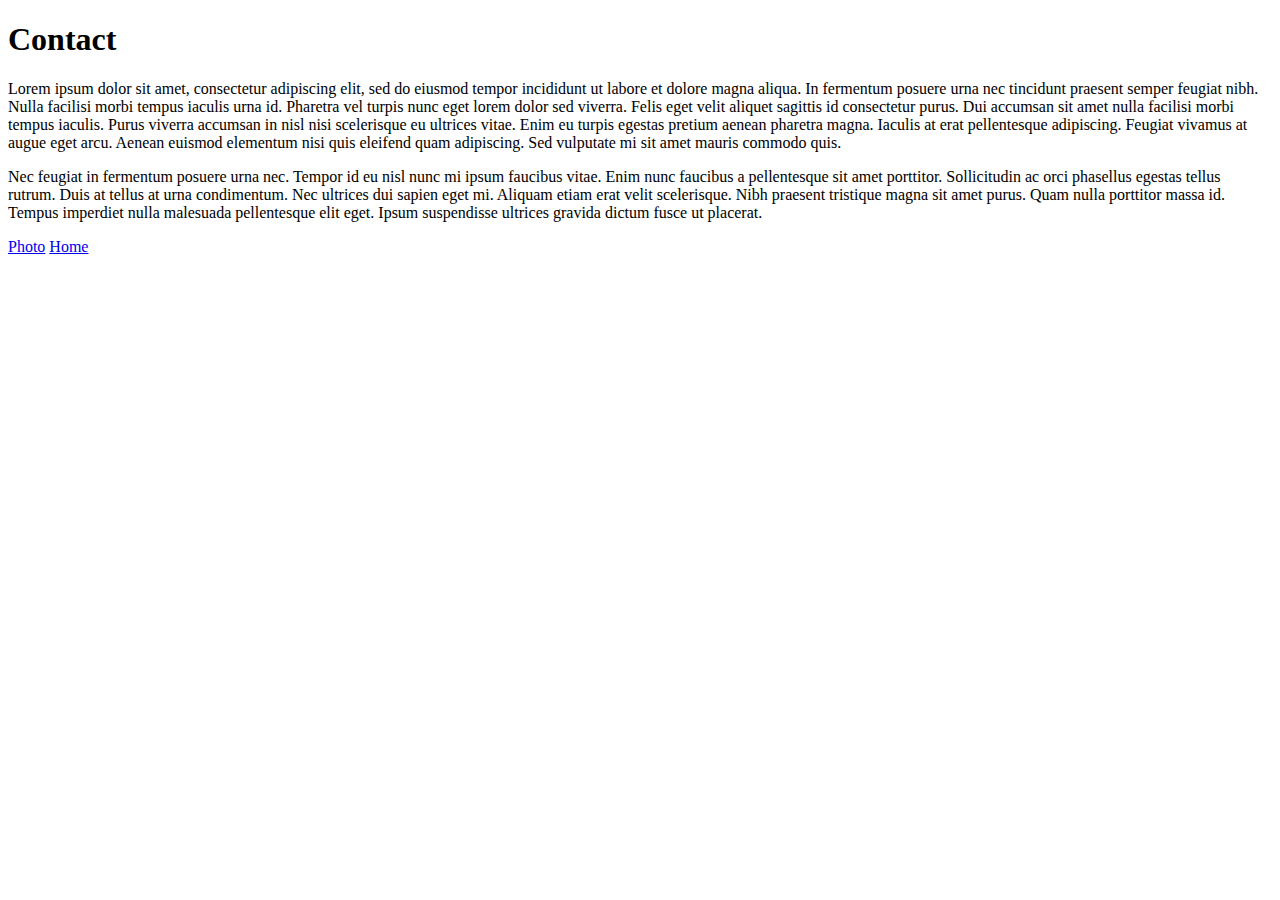
==== contact.html @ 480c4fc1 "Rough draft" ====
<!DOCTYPE html>
<html lang="en">
<head>
    <meta charset="UTF-8">
    <meta http-equiv="X-UA-Compatible" content="IE=edge">
    <meta name="viewport" content="width=device-width, initial-scale=1.0">
    <title>Document</title>
</head>
<body>
    
    <h1>Contact</h1>
<p>Lorem ipsum dolor sit amet, consectetur adipiscing elit, sed do eiusmod tempor incididunt ut labore et dolore magna
aliqua. In fermentum posuere urna nec tincidunt praesent semper feugiat nibh. Nulla facilisi morbi tempus iaculis urna
id. Pharetra vel turpis nunc eget lorem dolor sed viverra. Felis eget velit aliquet sagittis id consectetur purus. Dui
accumsan sit amet nulla facilisi morbi tempus iaculis. Purus viverra accumsan in nisl nisi scelerisque eu ultrices
vitae. Enim eu turpis egestas pretium aenean pharetra magna. Iaculis at erat pellentesque adipiscing. Feugiat vivamus at
augue eget arcu. Aenean euismod elementum nisi quis eleifend quam adipiscing. Sed vulputate mi sit amet mauris commodo
quis.
</p>
<p>
Nec feugiat in fermentum posuere urna nec. Tempor id eu nisl nunc mi ipsum faucibus vitae. Enim nunc faucibus a
pellentesque sit amet porttitor. Sollicitudin ac orci phasellus egestas tellus rutrum. Duis at tellus at urna
condimentum. Nec ultrices dui sapien eget mi. Aliquam etiam erat velit scelerisque. Nibh praesent tristique magna sit
amet purus. Quam nulla porttitor massa id. Tempus imperdiet nulla malesuada pellentesque elit eget. Ipsum suspendisse
ultrices gravida dictum fusce ut placerat.</p>


    <a href="/photo.html">Photo</a>
    <a href="/index.html">Home</a>
    </body>
</body>
</html>
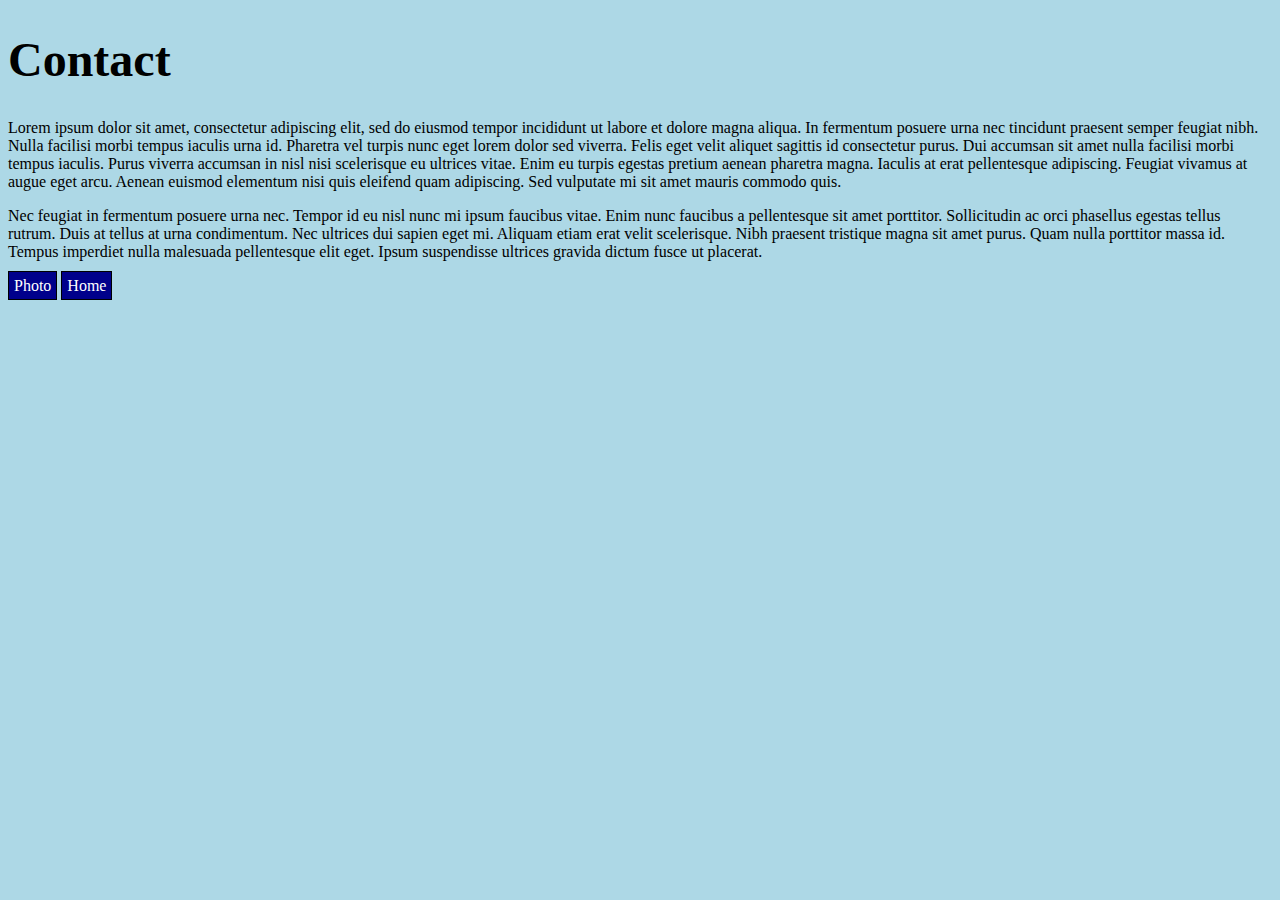
==== commit ef7b09a6: "Style adjustments" ====
--- a/contact.html
+++ b/contact.html
@@ -4,6 +4,7 @@
     <meta charset="UTF-8">
     <meta http-equiv="X-UA-Compatible" content="IE=edge">
     <meta name="viewport" content="width=device-width, initial-scale=1.0">
+    <link href="styles.css" rel="stylesheet">
     <title>Document</title>
 </head>
 <body>
--- a/styles.css
+++ b/styles.css
@@ -0,0 +1,17 @@
+body{
+    background-color:lightblue;
+}
+
+h1{
+    font-size:48px;
+    font-style:bold;
+
+}
+ a {
+    border: 1px black solid;
+    padding:5px 5px 5px 5px;
+    margin:10px 10px 10 px;
+    background-color:darkblue;
+    color:white;
+    text-decoration:none;
+ }